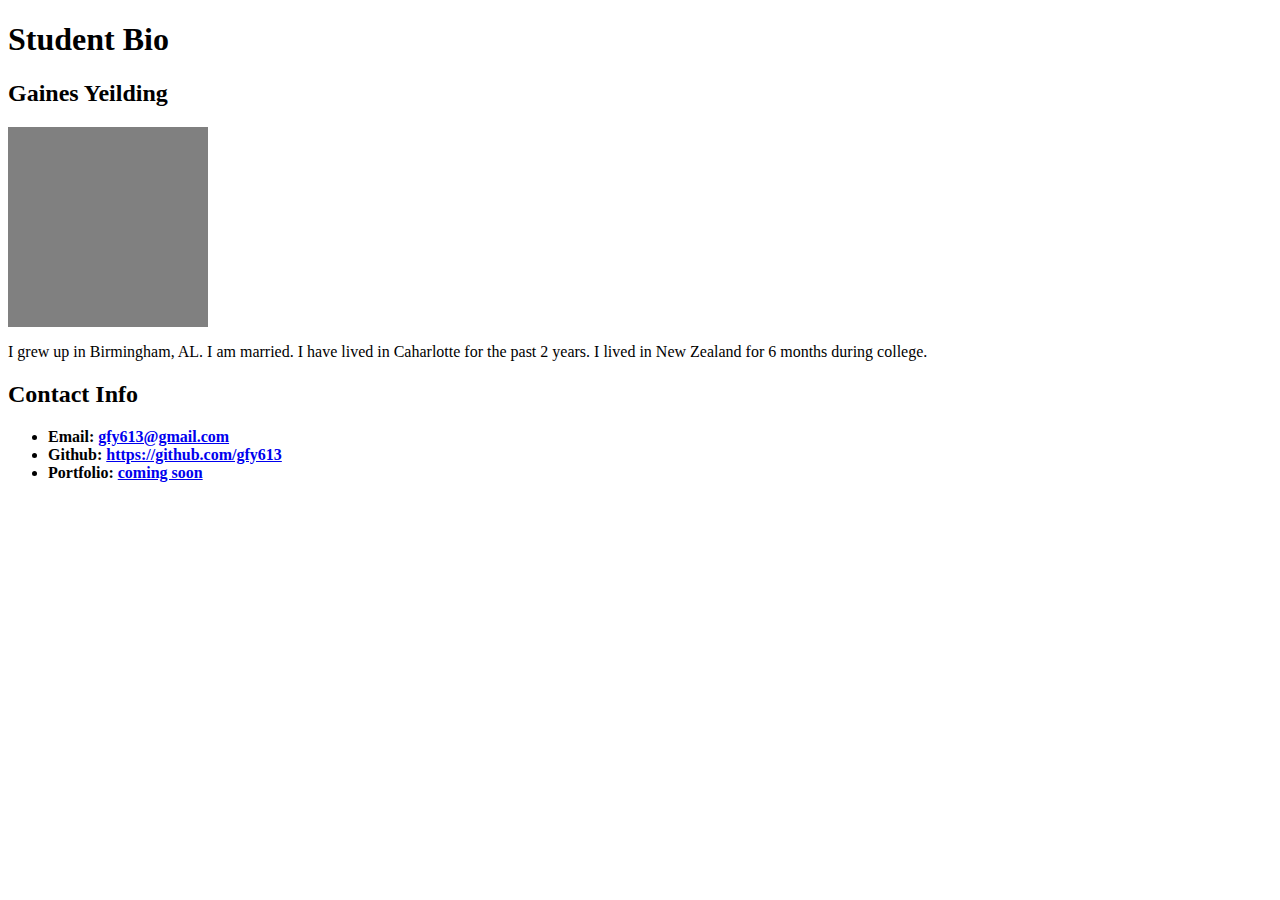
==== index.html @ e830790c "Update index.html to include Student Bio" ====
<!DOCTYPE html>
<html> 
    <head>
        <title>Student Bio</title>
    </head>

    <body>
       <h1>Student Bio</h1> 
       <h2>Gaines Yeilding</h2>
        
       <div style="width: 200px; height: 200px; background-color: grey"></div>
        <p>I grew up in Birmingham, AL. I am married. I have lived in Caharlotte for the past 2 years. I lived in New Zealand for 6 months during college.</p>
        
        <h2>Contact Info</h2>
        <ul>
            <li><strong>Email: <a href="mailto:gfy613@gmail.com">gfy613@gmail.com</a></strong></li>
            <li><strong>Github: <a href="https://github.com/gfy613">https://github.com/gfy613</a></strong></li>
            <li><strong>Portfolio: <a href="blank">coming soon</a></strong></li>
        </ul>
    </body>
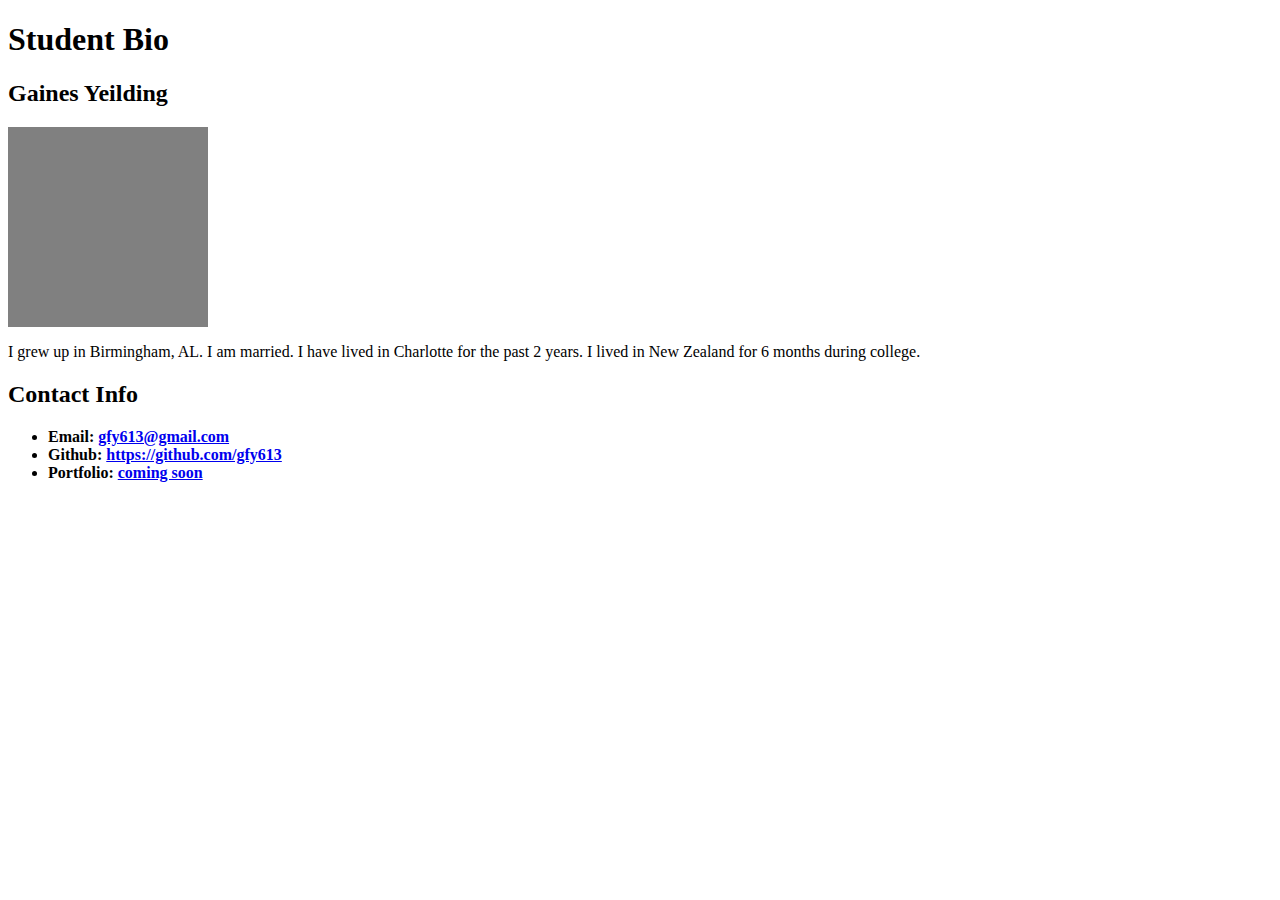
==== commit 1133d2d1: "updated spelling error" ====
--- a/index.html
+++ b/index.html
@@ -9,7 +9,7 @@
        <h2>Gaines Yeilding</h2>
         
        <div style="width: 200px; height: 200px; background-color: grey"></div>
-        <p>I grew up in Birmingham, AL. I am married. I have lived in Caharlotte for the past 2 years. I lived in New Zealand for 6 months during college.</p>
+        <p>I grew up in Birmingham, AL. I am married. I have lived in Charlotte for the past 2 years. I lived in New Zealand for 6 months during college.</p>
         
         <h2>Contact Info</h2>
         <ul>
